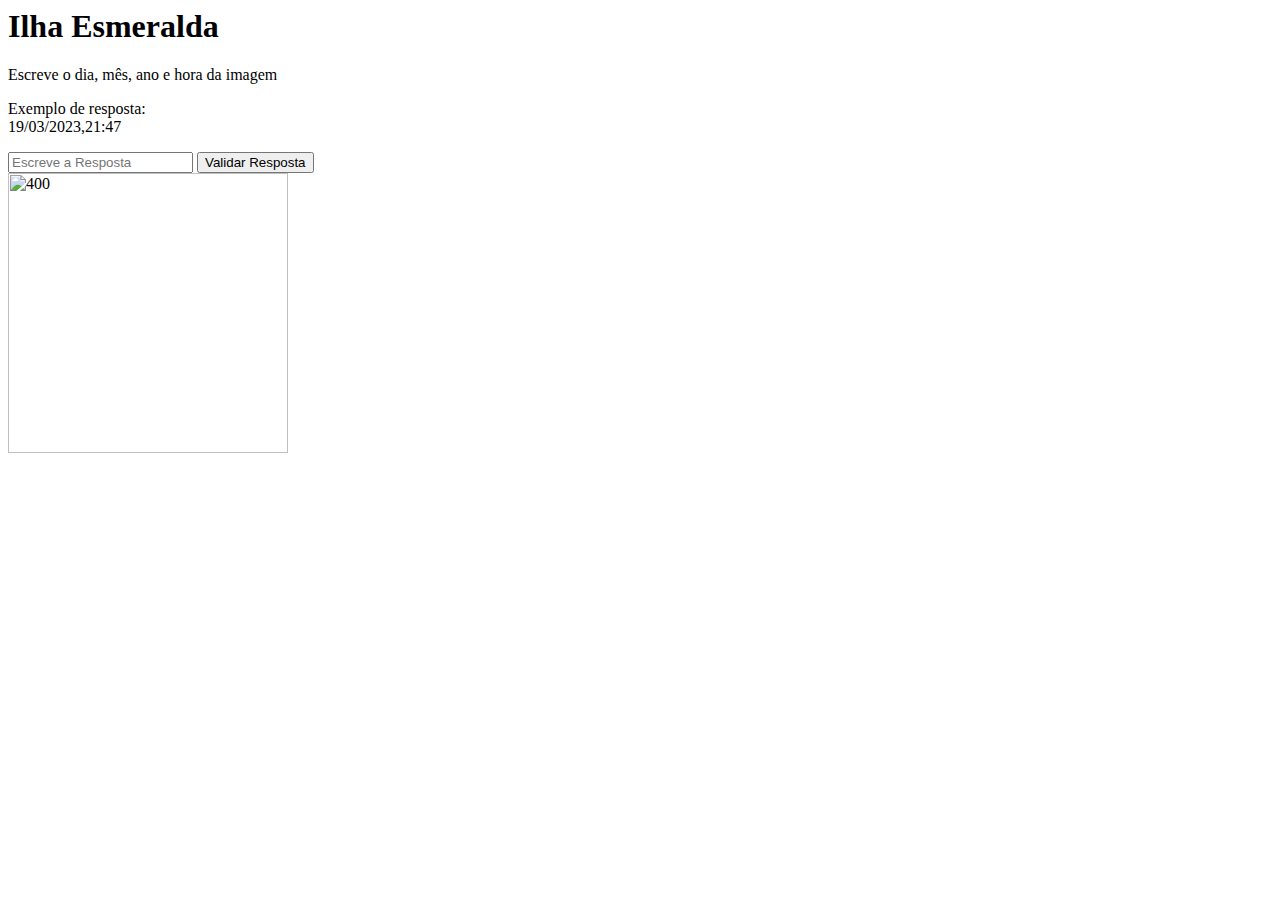
==== emeraldisland.html @ 27b2dbe9 "Add files via upload" ====
<html lang="en">
<head>
    <meta charset="UTF-8">
    <meta name="viewport" content="width=device-width, initial-scale=1.0">
    <title>Natal2023 - Emerald Island</title>
    <link href="https://cdn.jsdelivr.net/npm/bootstrap@5.3.2/dist/css/bootstrap.min.css" rel="stylesheet" integrity="sha384-T3c6CoIi6uLrA9TneNEoa7RxnatzjcDSCmG1MXxSR1GAsXEV/Dwwykc2MPK8M2HN" crossorigin="anonymous">
    <link href="./css/style.css" rel="stylesheet">
</head>
<body>
    <div class="container col-xxl-8 px-4 pt-5">
    <div class="bg-light row p-4 pb-0 pe-lg-0 pt-lg-5 align-items-center rounded-3 border shadow-lg">
        <div class="col-lg-7 p-3 p-lg-5 pt-lg-3">
          <h1 class="display-8 fw-bold lh-1 text-body-emphasis">Ilha Esmeralda</h1>
          <p class="lead">Escreve o dia, mês, ano e hora da imagem</p>
            <p class="lead">Exemplo de resposta:<br>19/03/2023,21:47</p>
          <div class="d-grid gap-2 d-md-flex justify-content-md-start mb-4 mb-lg-3">
        <input type="text" id="respostaUsuario" name="respostaUsuario" placeholder="Escreve a Resposta">
            <button onclick="validarResposta()" type="button" class="btn btn-primary btn-lg px-4 me-md-2 fw-bold">Validar Resposta</button>
             <!-- <button type="button" class="btn btn-outline-secondary btn-lg px-4">Avançar</button>-->
          </div>
        </div>
        <div class="col-lg-4 offset-lg-1 p-0 overflow-hidden shadow-lg">
            <img class="rounded-lg-3" src="./images/irlanda.jpg" alt="400" width="280">
        </div>
      </div>
    </div>
</body>
<script src="https://cdn.jsdelivr.net/npm/bootstrap@5.3.2/dist/js/bootstrap.bundle.min.js" integrity="sha384-C6RzsynM9kWDrMNeT87bh95OGNyZPhcTNXj1NW7RuBCsyN/o0jlpcV8Qyq46cDfL" crossorigin="anonymous"></script>
<script>
  function validarResposta() {
      // Obtém o valor inserido pelo usuário
      var respostaInserida = document.getElementById('respostaUsuario').value;

      // Condição de validação 5 de novembro de 2023, 10:10
      var respostaCorreta1 = "05/10/2023,10:10";
      var respostaCorreta2 = "5/10/2023,10:10";

      // Verifica se a resposta está correta 
      if ((respostaInserida === respostaCorreta1) || (respostaInserida === respostaCorreta2)) {
        alert('Resposta certa! Nunca dúvidei das tuas capacidades:) Vamos saltar para o novo desafio....');
        window.location.href = 'thelastdance.html';
      } else {
        alert('Resposta errada Ana Rita, tu és capaz de mais. Tenta novamente.');
      }
    }
</script>
</html>
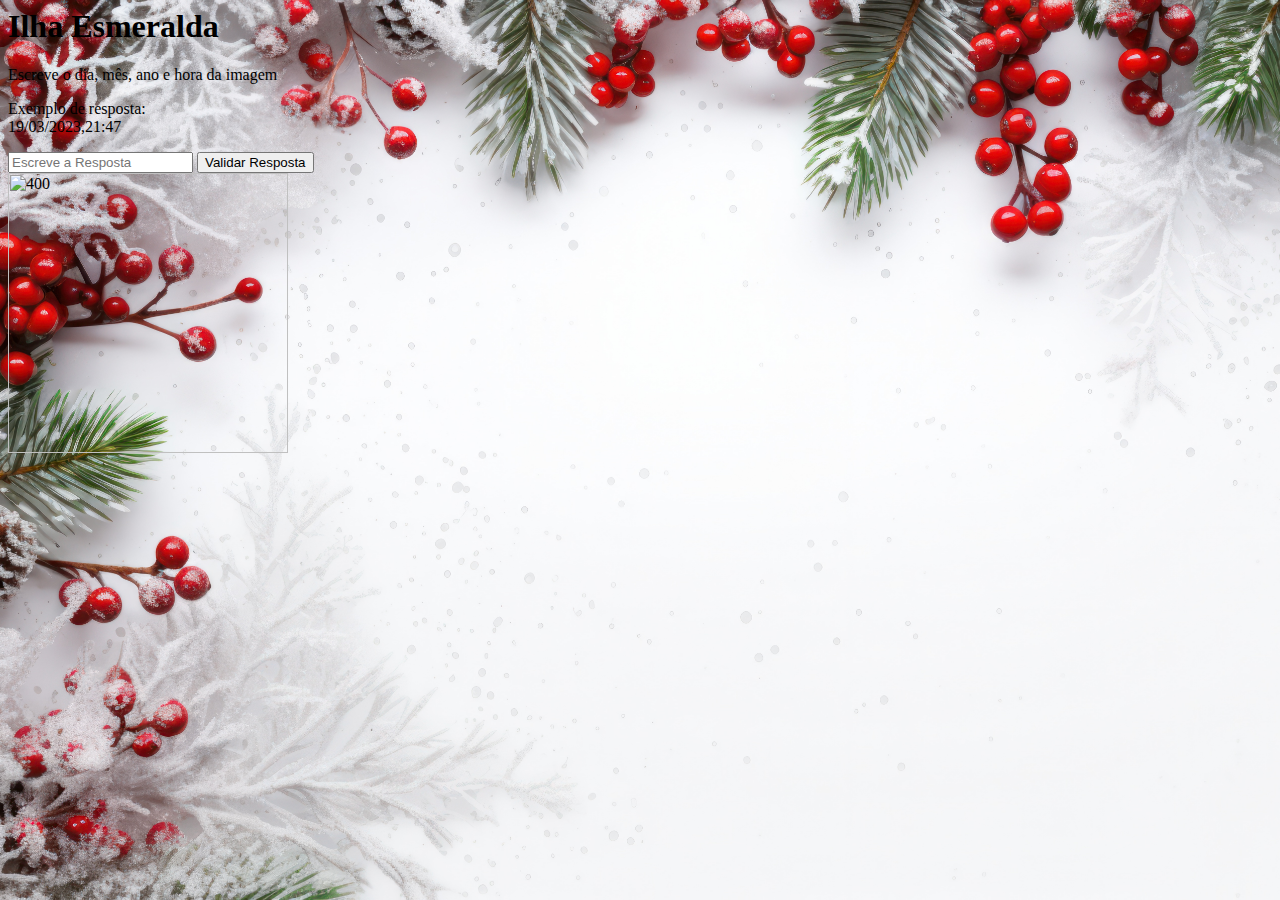
==== commit 439e8fad: "Add files via upload" ====
--- a/emeraldisland.html
+++ b/emeraldisland.html
@@ -4,7 +4,7 @@
     <meta name="viewport" content="width=device-width, initial-scale=1.0">
     <title>Natal2023 - Emerald Island</title>
     <link href="https://cdn.jsdelivr.net/npm/bootstrap@5.3.2/dist/css/bootstrap.min.css" rel="stylesheet" integrity="sha384-T3c6CoIi6uLrA9TneNEoa7RxnatzjcDSCmG1MXxSR1GAsXEV/Dwwykc2MPK8M2HN" crossorigin="anonymous">
-    <link href="./css/style.css" rel="stylesheet">
+    <link href="./style.css" rel="stylesheet">
 </head>
 <body>
     <div class="container col-xxl-8 px-4 pt-5">
--- a/style.css
+++ b/style.css
@@ -0,0 +1,6 @@
+body {
+    background-image: url('./images/backgroundimage.jpg');
+    background-size: cover; /* para cobrir todo o corpo */
+    background-position: center; /* para centralizar a imagem de fundo */
+    background-repeat: no-repeat; /* para evitar repetição da imagem */
+}
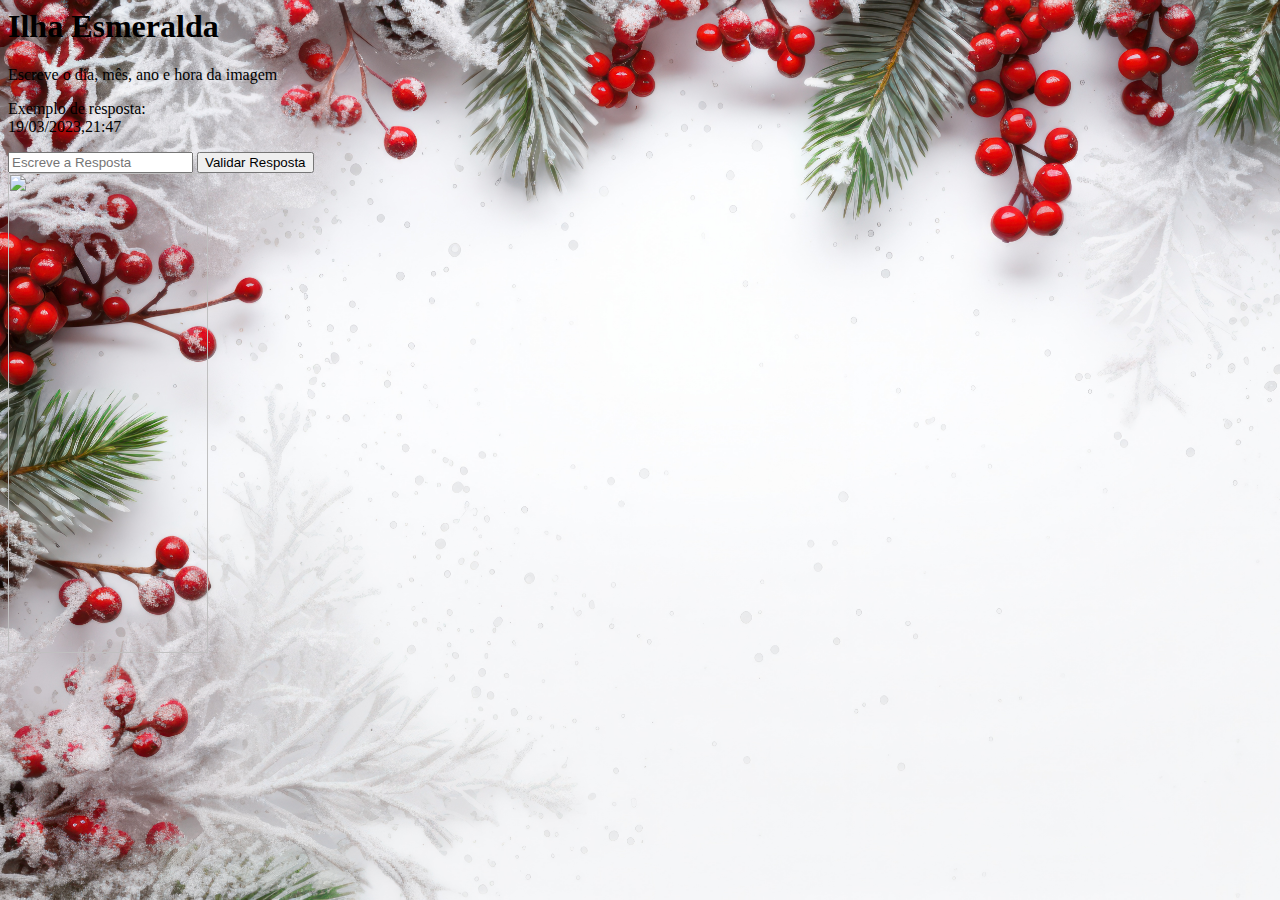
==== commit 2dadd2ea: "Add files via upload" ====
--- a/emeraldisland.html
+++ b/emeraldisland.html
@@ -20,7 +20,7 @@
           </div>
         </div>
         <div class="col-lg-4 offset-lg-1 p-0 overflow-hidden shadow-lg">
-            <img class="rounded-lg-3" src="./images/irlanda.jpg" alt="400" width="280">
+            <img class="rounded-lg-3" src="./images/irlanda.jpg" alt="" width="200" height="480">
         </div>
       </div>
     </div>
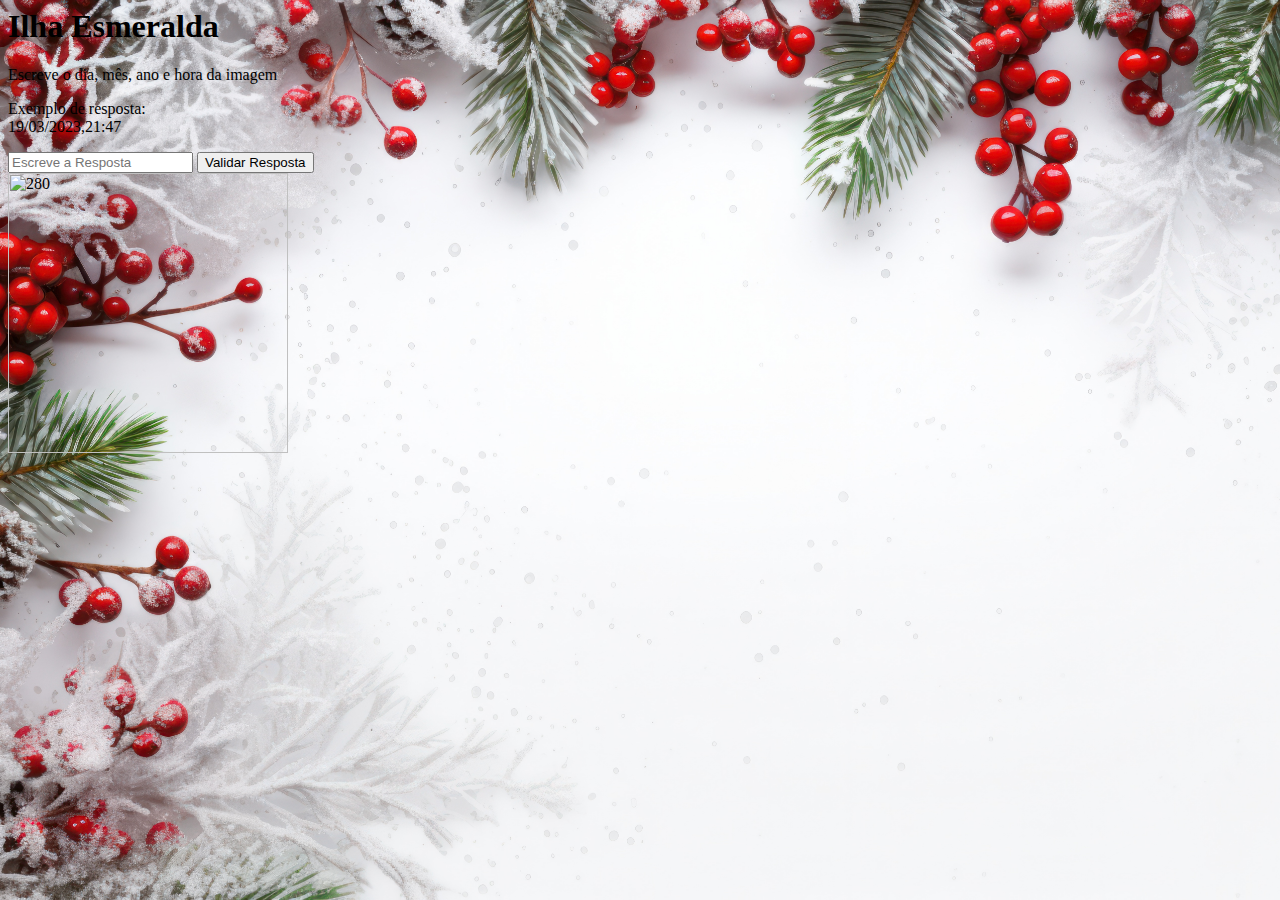
==== commit e41c2016: "Add files via upload" ====
--- a/emeraldisland.html
+++ b/emeraldisland.html
@@ -20,7 +20,7 @@
           </div>
         </div>
         <div class="col-lg-4 offset-lg-1 p-0 overflow-hidden shadow-lg">
-            <img class="rounded-lg-3" src="./images/irlanda.jpg" alt="" width="200" height="480">
+            <img class="rounded-lg-3" src="./images/irlanda.jpg" alt="280" width="280">
         </div>
       </div>
     </div>
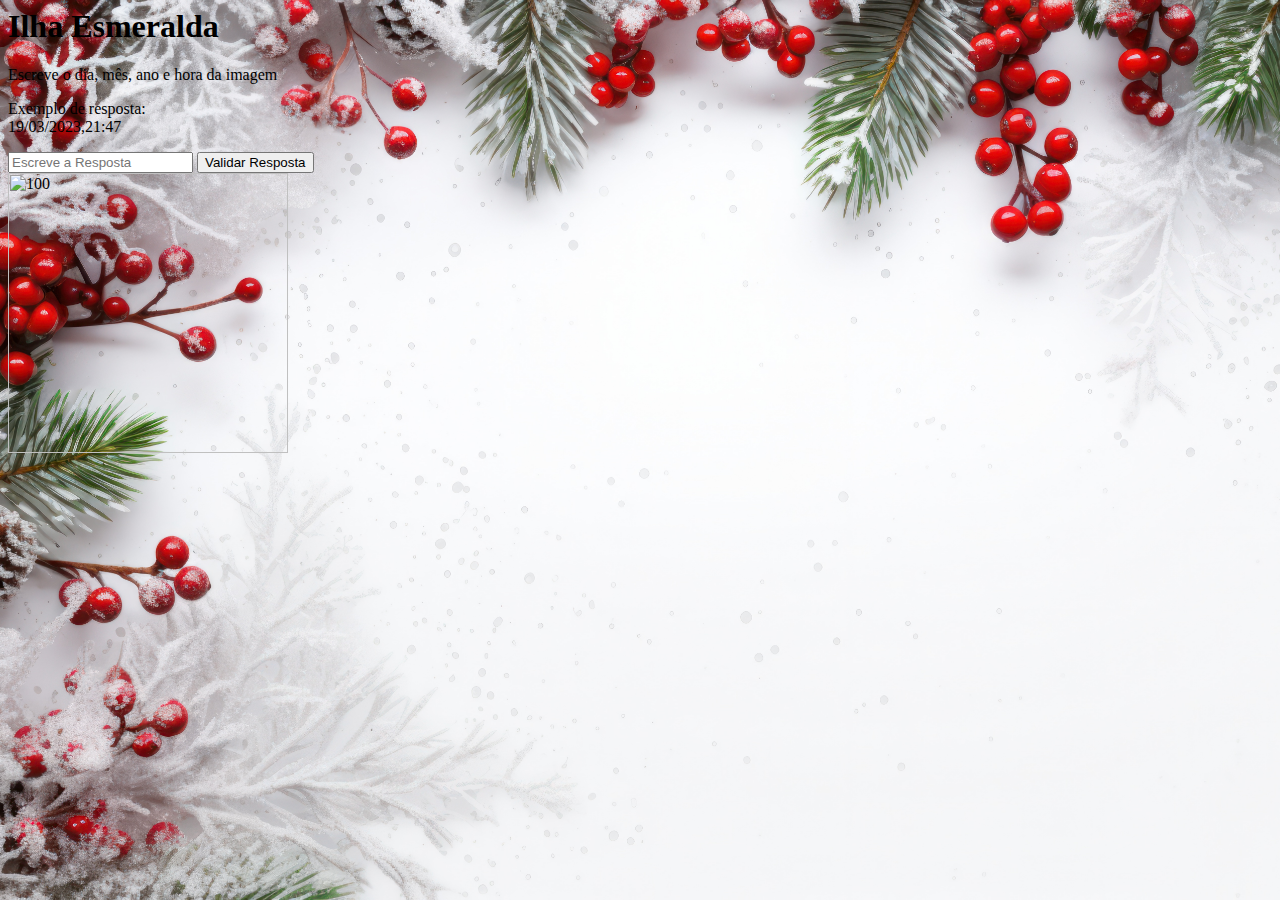
==== commit ba807447: "Add files via upload" ====
--- a/emeraldisland.html
+++ b/emeraldisland.html
@@ -20,7 +20,7 @@
           </div>
         </div>
         <div class="col-lg-4 offset-lg-1 p-0 overflow-hidden shadow-lg">
-            <img class="rounded-lg-3" src="./images/irlanda.jpg" alt="280" width="280">
+            <img class="rounded-lg-3 img-fluid max-width mb-2" src="./images/irlanda.jpg" alt="100" width="280">
         </div>
       </div>
     </div>
@@ -32,8 +32,8 @@
       var respostaInserida = document.getElementById('respostaUsuario').value;
 
       // Condição de validação 5 de novembro de 2023, 10:10
-      var respostaCorreta1 = "05/10/2023,10:10";
-      var respostaCorreta2 = "5/10/2023,10:10";
+      var respostaCorreta1 = "05/11/2023,10:10";
+      var respostaCorreta2 = "5/11/2023,10:10";
 
       // Verifica se a resposta está correta 
       if ((respostaInserida === respostaCorreta1) || (respostaInserida === respostaCorreta2)) {
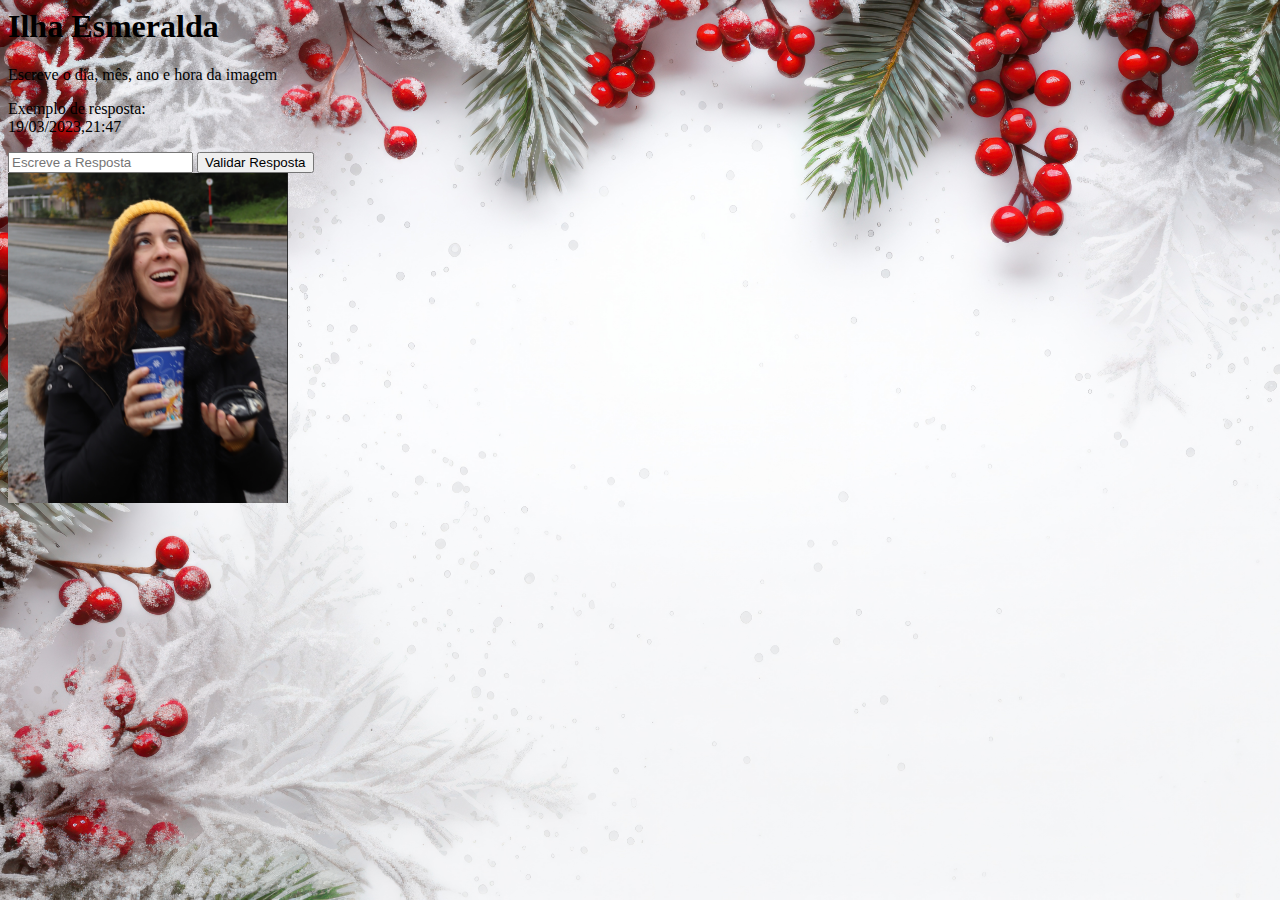
==== commit 2dfd4fc7: "Add files via upload" ====
--- a/emeraldisland.html
+++ b/emeraldisland.html
@@ -20,7 +20,7 @@
           </div>
         </div>
         <div class="col-lg-4 offset-lg-1 p-0 overflow-hidden shadow-lg">
-            <img class="rounded-lg-3 img-fluid max-width mb-2" src="./images/irlanda.jpg" alt="100" width="280">
+            <img class="rounded-lg-3 img-fluid max-width mb-2" src="./images/irlanda4.png" alt="100" width="280">
         </div>
       </div>
     </div>
